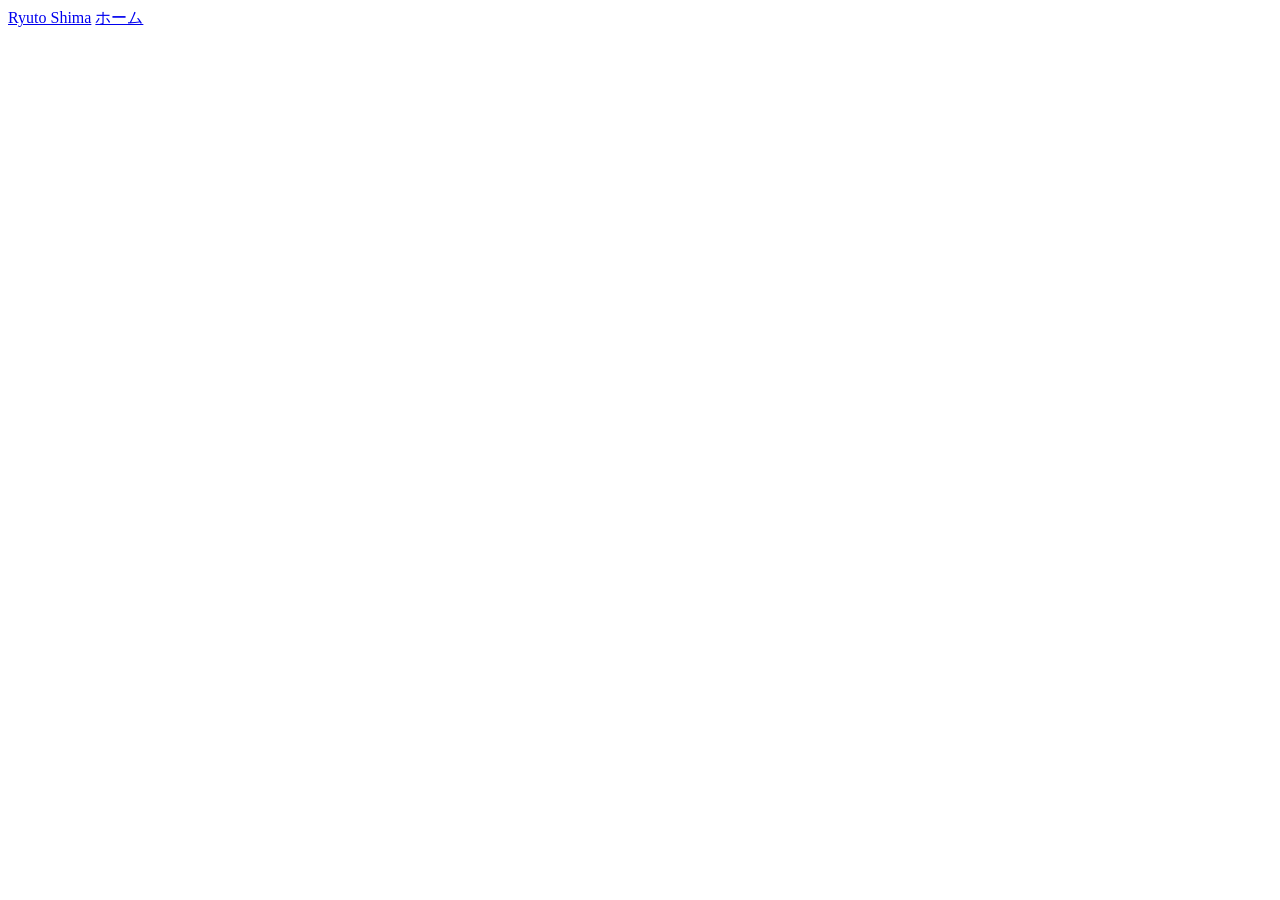
==== genre.html @ f9ff7f2c "Add genre page" ====
<!doctype html>
<html lang="ja">
<head>
  <meta charset="utf-8">
  <meta name="viewport" content="width=device-width, initial-scale=1">
  <title>Genre — Ryuto Shima</title>
  <link rel="stylesheet" href="src/styles.css">
</head>
<body>
  <header class="topbar">
    <a class="brand latin" href="index.html">Ryuto Shima</a>
    <a class="home-link" href="index.html">ホーム</a>
  </header>

  <main class="page-shell">
    <h1 id="genre-title" class="page-title"></h1>
    <div id="genre-content"></div>
  </main>

  <script src="src/data.js"></script>
  <script src="src/genre.js"></script>
</body>
</html>
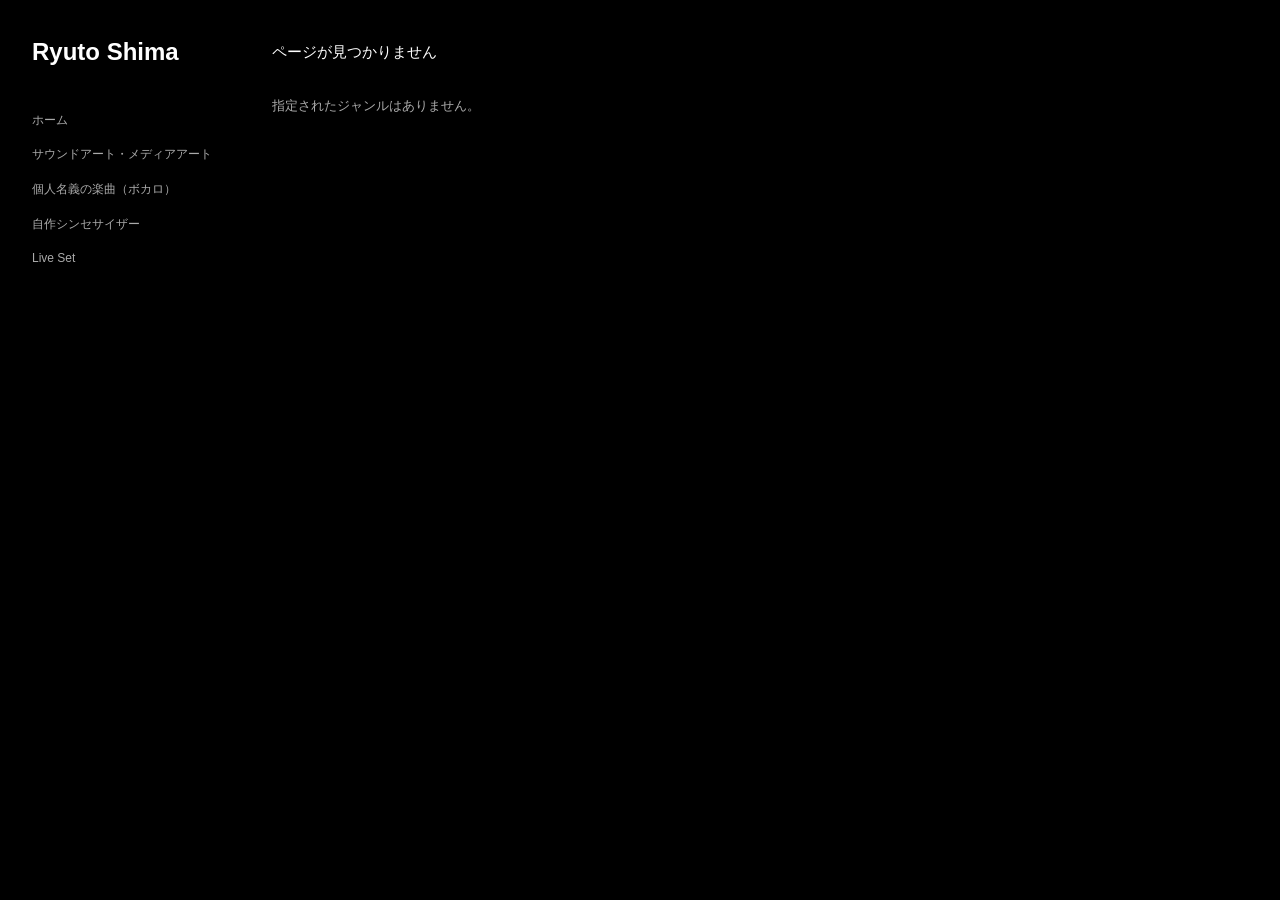
==== commit 7ca3877b: "Refine portfolio with compact grids and left navigation; document local preview" ====
--- a/genre.html
+++ b/genre.html
@@ -7,17 +7,26 @@
   <link rel="stylesheet" href="src/styles.css">
 </head>
 <body>
-  <header class="topbar">
-    <a class="brand latin" href="index.html">Ryuto Shima</a>
-    <a class="home-link" href="index.html">ホーム</a>
-  </header>
-
-  <main class="page-shell">
-    <h1 id="genre-title" class="page-title"></h1>
-    <div id="genre-content"></div>
-  </main>
-
+  <a class="skip-link" href="#main">本文へ移動</a>
+  <div class="site-layout">
+    <header class="sidebar">
+      <a class="brand latin" href="index.html">Ryuto Shima</a>
+      <nav class="site-nav" aria-label="メインナビゲーション">
+        <a href="index.html" data-page="home">ホーム</a>
+        <a href="genre.html?genre=sound-art" data-genre="sound-art">サウンドアート・メディアアート</a>
+        <a href="genre.html?genre=music" data-genre="music">個人名義の楽曲（ボカロ）</a>
+        <a href="genre.html?genre=synth" data-genre="synth">自作シンセサイザー</a>
+        <a class="latin" href="genre.html?genre=live-set" data-genre="live-set">Live Set</a>
+      </nav>
+    </header>
+    <main id="main" class="page-shell" tabindex="-1">
+      <h1 id="genre-title" class="page-title"></h1>
+      <div id="genre-content"></div>
+      <noscript><p>作品一覧を表示するにはJavaScriptを有効にしてください。</p></noscript>
+    </main>
+  </div>
   <script src="src/data.js"></script>
+  <script src="src/site.js"></script>
   <script src="src/genre.js"></script>
 </body>
 </html>
--- a/src/styles.css
+++ b/src/styles.css
@@ -0,0 +1,92 @@
+* { box-sizing: border-box; }
+:root {
+  color-scheme: dark;
+  --bg: #000000;
+  --fg: #ffffff;
+  --muted: #aaaaaa;
+  --jp: "Hiragino Kaku Gothic ProN", "Yu Gothic", "YuGothic", Meiryo, sans-serif;
+  --latin: Arial, Helvetica, sans-serif;
+}
+html { background: var(--bg); }
+body {
+  margin: 0;
+  background: var(--bg);
+  color: var(--fg);
+  font-family: var(--jp);
+  font-size: 14px;
+  line-height: 1.7;
+  letter-spacing: 0;
+}
+a { color: inherit; text-decoration: none; }
+a:focus-visible { outline: 1px solid var(--fg); outline-offset: 5px; }
+.latin { font-family: var(--latin); letter-spacing: 0; }
+.skip-link { position: fixed; top: 8px; left: 8px; transform: translateY(-160%); z-index: 2; background: #000; padding: 8px; }
+.skip-link:focus { transform: none; }
+.site-layout {
+  display: grid;
+  grid-template-columns: 200px minmax(0, 1fr);
+  gap: 40px;
+  padding: 38px 32px 80px;
+}
+.sidebar { position: sticky; top: 38px; align-self: start; max-height: calc(100svh - 76px); overflow-y: auto; }
+.brand { display: inline-block; font-size: 24px; font-weight: 600; line-height: 1.2; }
+.site-nav { display: flex; flex-direction: column; align-items: flex-start; gap: 13px; margin-top: 42px; }
+.site-nav a { color: var(--muted); font-size: 12px; line-height: 1.8; overflow-wrap: anywhere; }
+.site-nav a:hover, .site-nav a[aria-current] { color: var(--fg); }
+.site-nav a[aria-current] { text-decoration: underline; text-underline-offset: 5px; }
+.page-shell { min-width: 0; padding: 0; }
+.page-title { margin: 0 0 30px; font-size: 15px; line-height: 1.8; font-weight: 500; }
+.work-grid, .genre-preview { display: grid; grid-template-columns: repeat(4, minmax(0, 1fr)); gap: 32px 18px; align-items: start; }
+.work-item { display: block; min-width: 0; }
+.work-media { aspect-ratio: 4 / 3; width: 100%; }
+.work-media img { display: block; width: 100%; height: 100%; object-fit: contain; object-position: left top; }
+.work-item-title { margin: 9px 0 0; font-size: 13px; font-weight: 500; line-height: 1.6; overflow-wrap: anywhere; }
+.work-item-title:first-child { margin-top: 0; }
+.meta { margin: 6px 0 0; color: var(--muted); font-size: 11px; line-height: 1.7; }
+.work-media + .meta { margin-top: 9px; }
+.meta + .work-item-title { margin-top: 3px; }
+.work-item:hover .work-item-title, .genre-entry:hover h2, .back-link:hover { text-decoration: underline; text-underline-offset: 4px; }
+.status-text { margin: 0; color: var(--muted); font-size: 13px; }
+.genre-index { display: flex; flex-direction: column; gap: 34px; }
+.genre-entry { display: block; }
+.genre-entry h2 { margin: 0; font-size: 14px; font-weight: 500; line-height: 1.7; }
+.genre-entry h2 span { display: inline-block; margin-left: 8px; color: var(--muted); }
+.genre-preview { margin-top: 17px; }
+.work-page { max-width: 1120px; }
+.back-link { display: inline-block; margin-bottom: 28px; color: var(--muted); font-size: 12px; }
+.work-title { margin: 0 0 28px; font-size: 22px; font-weight: 500; line-height: 1.5; overflow-wrap: anywhere; }
+.work-meta { margin: -18px 0 28px; }
+.work-stack { display: flex; flex-direction: column; align-items: flex-start; gap: 28px; }
+.work-photo { width: 100%; margin: 0; }
+.work-photo img { display: block; width: auto; max-width: 100%; height: auto; max-height: 85svh; }
+.external-link { font-size: 14px; text-decoration: underline; text-underline-offset: 5px; }
+.work-description { max-width: 44rem; font-size: 14px; line-height: 1.9; white-space: pre-line; overflow-wrap: anywhere; }
+.work-description p { margin: 0 0 1.5em; }
+.work-description p:last-child { margin-bottom: 0; }
+@media (min-width: 1440px) {
+  .work-grid, .genre-preview { grid-template-columns: repeat(5, minmax(0, 1fr)); }
+}
+@media (min-width: 761px) and (max-width: 1099px) {
+  .site-layout { grid-template-columns: 170px minmax(0, 1fr); gap: 28px; padding: 30px 24px 60px; }
+  .brand { font-size: 22px; }
+  .work-grid, .genre-preview { grid-template-columns: repeat(3, minmax(0, 1fr)); gap: 28px 16px; }
+}
+@media (max-width: 760px) {
+  .site-layout { display: block; padding: 24px 20px 48px; }
+  .sidebar { position: static; max-height: none; overflow: visible; margin-bottom: 36px; }
+  .brand { font-size: 24px; }
+  .site-nav { display: grid; grid-template-columns: repeat(2, minmax(0, 1fr)); gap: 9px 16px; margin-top: 24px; }
+  .site-nav a { width: fit-content; }
+  .site-nav [data-page="home"] { grid-column: 1 / -1; }
+  .page-title { margin-bottom: 24px; font-size: 14px; }
+  .work-grid, .genre-preview { grid-template-columns: repeat(2, minmax(0, 1fr)); gap: 24px 14px; }
+  .work-item-title { font-size: 12px; }
+  .work-title { font-size: 20px; margin-bottom: 24px; }
+  .back-link { margin-bottom: 20px; }
+  .genre-index { gap: 28px; }
+  .work-stack { gap: 24px; }
+}
+@media (max-width: 359px) {
+  .site-layout { padding-inline: 16px; }
+  .work-grid, .genre-preview, .site-nav { grid-template-columns: minmax(0, 1fr); }
+}
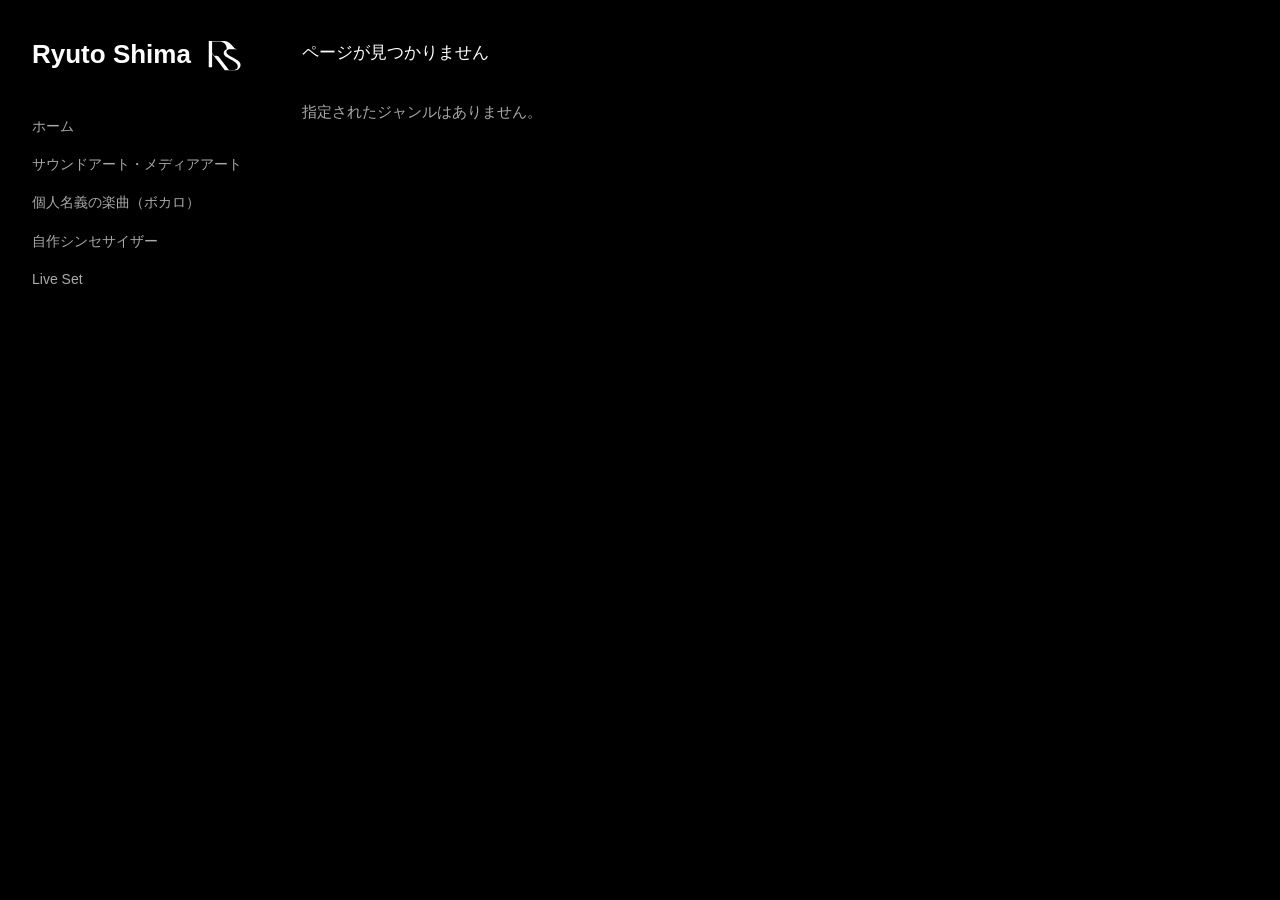
==== commit 09e7a2e5: "Make home a statement and contact page; add supplied logo and increase text sizes" ====
--- a/genre.html
+++ b/genre.html
@@ -10,7 +10,10 @@
   <a class="skip-link" href="#main">本文へ移動</a>
   <div class="site-layout">
     <header class="sidebar">
-      <a class="brand latin" href="index.html">Ryuto Shima</a>
+      <a class="brand latin" href="index.html">
+        <span>Ryuto Shima</span>
+        <img class="brand-logo" src="assets/brand/ryuto-shima-logo.svg" width="48" height="34" alt="">
+      </a>
       <nav class="site-nav" aria-label="メインナビゲーション">
         <a href="index.html" data-page="home">ホーム</a>
         <a href="genre.html?genre=sound-art" data-genre="sound-art">サウンドアート・メディアアート</a>
--- a/src/styles.css
+++ b/src/styles.css
@@ -13,7 +13,7 @@
   background: var(--bg);
   color: var(--fg);
   font-family: var(--jp);
-  font-size: 14px;
+  font-size: 16px;
   line-height: 1.7;
   letter-spacing: 0;
 }
@@ -24,69 +24,70 @@
 .skip-link:focus { transform: none; }
 .site-layout {
   display: grid;
-  grid-template-columns: 200px minmax(0, 1fr);
+  grid-template-columns: 230px minmax(0, 1fr);
   gap: 40px;
   padding: 38px 32px 80px;
 }
 .sidebar { position: sticky; top: 38px; align-self: start; max-height: calc(100svh - 76px); overflow-y: auto; }
-.brand { display: inline-block; font-size: 24px; font-weight: 600; line-height: 1.2; }
+.brand { display: inline-flex; align-items: center; gap: 10px; max-width: 100%; font-size: 26px; font-weight: 600; line-height: 1.2; }
+.brand span { white-space: nowrap; }
+.brand-logo { display: block; width: 48px; height: 34px; flex: 0 0 48px; object-fit: contain; }
 .site-nav { display: flex; flex-direction: column; align-items: flex-start; gap: 13px; margin-top: 42px; }
-.site-nav a { color: var(--muted); font-size: 12px; line-height: 1.8; overflow-wrap: anywhere; }
+.site-nav a { color: var(--muted); font-size: 14px; line-height: 1.8; overflow-wrap: anywhere; }
 .site-nav a:hover, .site-nav a[aria-current] { color: var(--fg); }
 .site-nav a[aria-current] { text-decoration: underline; text-underline-offset: 5px; }
 .page-shell { min-width: 0; padding: 0; }
-.page-title { margin: 0 0 30px; font-size: 15px; line-height: 1.8; font-weight: 500; }
-.work-grid, .genre-preview { display: grid; grid-template-columns: repeat(4, minmax(0, 1fr)); gap: 32px 18px; align-items: start; }
+.page-title { margin: 0 0 30px; font-size: 17px; line-height: 1.8; font-weight: 500; }
+.work-grid { display: grid; grid-template-columns: repeat(4, minmax(0, 1fr)); gap: 32px 18px; align-items: start; }
 .work-item { display: block; min-width: 0; }
 .work-media { aspect-ratio: 4 / 3; width: 100%; }
 .work-media img { display: block; width: 100%; height: 100%; object-fit: contain; object-position: left top; }
-.work-item-title { margin: 9px 0 0; font-size: 13px; font-weight: 500; line-height: 1.6; overflow-wrap: anywhere; }
+.work-item-title { margin: 9px 0 0; font-size: 15px; font-weight: 500; line-height: 1.6; overflow-wrap: anywhere; }
 .work-item-title:first-child { margin-top: 0; }
-.meta { margin: 6px 0 0; color: var(--muted); font-size: 11px; line-height: 1.7; }
+.meta { margin: 6px 0 0; color: var(--muted); font-size: 13px; line-height: 1.7; }
 .work-media + .meta { margin-top: 9px; }
 .meta + .work-item-title { margin-top: 3px; }
-.work-item:hover .work-item-title, .genre-entry:hover h2, .back-link:hover { text-decoration: underline; text-underline-offset: 4px; }
-.status-text { margin: 0; color: var(--muted); font-size: 13px; }
-.genre-index { display: flex; flex-direction: column; gap: 34px; }
-.genre-entry { display: block; }
-.genre-entry h2 { margin: 0; font-size: 14px; font-weight: 500; line-height: 1.7; }
-.genre-entry h2 span { display: inline-block; margin-left: 8px; color: var(--muted); }
-.genre-preview { margin-top: 17px; }
+.work-item:hover .work-item-title, .back-link:hover { text-decoration: underline; text-underline-offset: 4px; }
+.status-text { margin: 0; color: var(--muted); font-size: 15px; }
+.home-sections { display: flex; flex-direction: column; gap: 48px; max-width: 44rem; }
+.home-section-title { margin: 0 0 14px; font-size: 20px; font-weight: 500; line-height: 1.6; }
+.home-section p { margin: 0; line-height: 1.9; overflow-wrap: anywhere; }
+.home-section a { text-decoration: underline; text-underline-offset: 4px; }
 .work-page { max-width: 1120px; }
-.back-link { display: inline-block; margin-bottom: 28px; color: var(--muted); font-size: 12px; }
-.work-title { margin: 0 0 28px; font-size: 22px; font-weight: 500; line-height: 1.5; overflow-wrap: anywhere; }
+.back-link { display: inline-block; margin-bottom: 28px; color: var(--muted); font-size: 14px; }
+.work-title { margin: 0 0 28px; font-size: 24px; font-weight: 500; line-height: 1.5; overflow-wrap: anywhere; }
 .work-meta { margin: -18px 0 28px; }
 .work-stack { display: flex; flex-direction: column; align-items: flex-start; gap: 28px; }
 .work-photo { width: 100%; margin: 0; }
 .work-photo img { display: block; width: auto; max-width: 100%; height: auto; max-height: 85svh; }
-.external-link { font-size: 14px; text-decoration: underline; text-underline-offset: 5px; }
-.work-description { max-width: 44rem; font-size: 14px; line-height: 1.9; white-space: pre-line; overflow-wrap: anywhere; }
+.external-link { font-size: 16px; text-decoration: underline; text-underline-offset: 5px; }
+.work-description { max-width: 44rem; font-size: 16px; line-height: 1.9; white-space: pre-line; overflow-wrap: anywhere; }
 .work-description p { margin: 0 0 1.5em; }
 .work-description p:last-child { margin-bottom: 0; }
 @media (min-width: 1440px) {
-  .work-grid, .genre-preview { grid-template-columns: repeat(5, minmax(0, 1fr)); }
+  .work-grid { grid-template-columns: repeat(5, minmax(0, 1fr)); }
 }
 @media (min-width: 761px) and (max-width: 1099px) {
-  .site-layout { grid-template-columns: 170px minmax(0, 1fr); gap: 28px; padding: 30px 24px 60px; }
-  .brand { font-size: 22px; }
-  .work-grid, .genre-preview { grid-template-columns: repeat(3, minmax(0, 1fr)); gap: 28px 16px; }
+  .site-layout { grid-template-columns: 210px minmax(0, 1fr); gap: 28px; padding: 30px 24px 60px; }
+  .brand { font-size: 24px; gap: 8px; }
+  .brand-logo { width: 40px; height: 29px; flex-basis: 40px; }
+  .work-grid { grid-template-columns: repeat(3, minmax(0, 1fr)); gap: 28px 16px; }
 }
 @media (max-width: 760px) {
   .site-layout { display: block; padding: 24px 20px 48px; }
   .sidebar { position: static; max-height: none; overflow: visible; margin-bottom: 36px; }
-  .brand { font-size: 24px; }
+  .brand { font-size: 26px; }
   .site-nav { display: grid; grid-template-columns: repeat(2, minmax(0, 1fr)); gap: 9px 16px; margin-top: 24px; }
   .site-nav a { width: fit-content; }
   .site-nav [data-page="home"] { grid-column: 1 / -1; }
-  .page-title { margin-bottom: 24px; font-size: 14px; }
-  .work-grid, .genre-preview { grid-template-columns: repeat(2, minmax(0, 1fr)); gap: 24px 14px; }
-  .work-item-title { font-size: 12px; }
-  .work-title { font-size: 20px; margin-bottom: 24px; }
+  .page-title { margin-bottom: 24px; font-size: 16px; }
+  .work-grid { grid-template-columns: repeat(2, minmax(0, 1fr)); gap: 24px 14px; }
+  .work-item-title { font-size: 14px; }
+  .work-title { font-size: 22px; margin-bottom: 24px; }
   .back-link { margin-bottom: 20px; }
-  .genre-index { gap: 28px; }
   .work-stack { gap: 24px; }
 }
 @media (max-width: 359px) {
   .site-layout { padding-inline: 16px; }
-  .work-grid, .genre-preview, .site-nav { grid-template-columns: minmax(0, 1fr); }
+  .work-grid, .site-nav { grid-template-columns: minmax(0, 1fr); }
 }
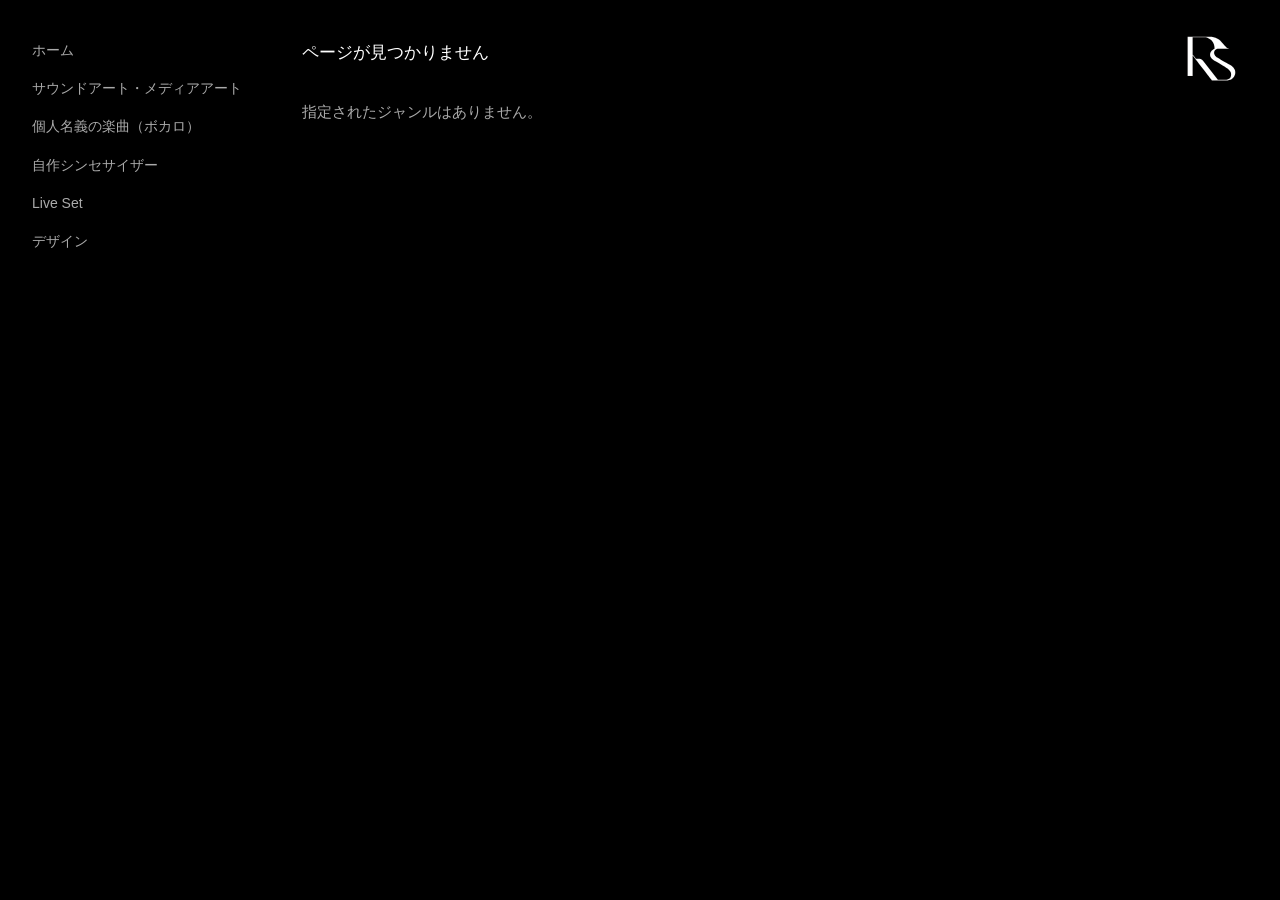
==== commit 90620df3: "Add supplied artist biography and presentation history; add design genre and simplify branding" ====
--- a/genre.html
+++ b/genre.html
@@ -8,20 +8,22 @@
 </head>
 <body>
   <a class="skip-link" href="#main">本文へ移動</a>
+  <header class="site-header">
+    <a class="brand" href="index.html" aria-label="Ryuto Shima — ホーム">
+      <img class="brand-logo" src="assets/brand/ryuto-shima-logo.svg" width="72" height="51" alt="">
+    </a>
+  </header>
   <div class="site-layout">
-    <header class="sidebar">
-      <a class="brand latin" href="index.html">
-        <span>Ryuto Shima</span>
-        <img class="brand-logo" src="assets/brand/ryuto-shima-logo.svg" width="48" height="34" alt="">
-      </a>
+    <aside class="sidebar">
       <nav class="site-nav" aria-label="メインナビゲーション">
         <a href="index.html" data-page="home">ホーム</a>
         <a href="genre.html?genre=sound-art" data-genre="sound-art">サウンドアート・メディアアート</a>
         <a href="genre.html?genre=music" data-genre="music">個人名義の楽曲（ボカロ）</a>
         <a href="genre.html?genre=synth" data-genre="synth">自作シンセサイザー</a>
         <a class="latin" href="genre.html?genre=live-set" data-genre="live-set">Live Set</a>
+        <a href="genre.html?genre=design" data-genre="design">デザイン</a>
       </nav>
-    </header>
+    </aside>
     <main id="main" class="page-shell" tabindex="-1">
       <h1 id="genre-title" class="page-title"></h1>
       <div id="genre-content"></div>
--- a/src/styles.css
+++ b/src/styles.css
@@ -29,15 +29,15 @@
   padding: 38px 32px 80px;
 }
 .sidebar { position: sticky; top: 38px; align-self: start; max-height: calc(100svh - 76px); overflow-y: auto; }
-.brand { display: inline-flex; align-items: center; gap: 10px; max-width: 100%; font-size: 26px; font-weight: 600; line-height: 1.2; }
-.brand span { white-space: nowrap; }
-.brand-logo { display: block; width: 48px; height: 34px; flex: 0 0 48px; object-fit: contain; }
-.site-nav { display: flex; flex-direction: column; align-items: flex-start; gap: 13px; margin-top: 42px; }
+.site-header { position: absolute; top: 32px; right: 32px; }
+.brand { display: block; }
+.brand-logo { display: block; width: 72px; height: 51px; object-fit: contain; }
+.site-nav { display: flex; flex-direction: column; align-items: flex-start; gap: 13px; margin-top: 0; }
 .site-nav a { color: var(--muted); font-size: 14px; line-height: 1.8; overflow-wrap: anywhere; }
 .site-nav a:hover, .site-nav a[aria-current] { color: var(--fg); }
 .site-nav a[aria-current] { text-decoration: underline; text-underline-offset: 5px; }
 .page-shell { min-width: 0; padding: 0; }
-.page-title { margin: 0 0 30px; font-size: 17px; line-height: 1.8; font-weight: 500; }
+.page-title { padding-right: 80px; margin: 0 0 30px; font-size: 17px; line-height: 1.8; font-weight: 500; }
 .work-grid { display: grid; grid-template-columns: repeat(4, minmax(0, 1fr)); gap: 32px 18px; align-items: start; }
 .work-item { display: block; min-width: 0; }
 .work-media { aspect-ratio: 4 / 3; width: 100%; }
@@ -49,11 +49,17 @@
 .meta + .work-item-title { margin-top: 3px; }
 .work-item:hover .work-item-title, .back-link:hover { text-decoration: underline; text-underline-offset: 4px; }
 .status-text { margin: 0; color: var(--muted); font-size: 15px; }
+.home-title { margin: 0 0 38px; padding-right: 80px; font-size: clamp(32px, 3.2vw, 44px); font-weight: 600; line-height: 1.2; }
+.history-list { list-style: none; margin: 0; padding: 0; display: grid; gap: 18px; }
+.history-list li { display: grid; grid-template-columns: 76px minmax(0, 1fr); gap: 18px; align-items: baseline; line-height: 1.8; }
+.history-date { font-size: 14px; color: var(--muted); white-space: nowrap; }
+.history-list li > div { min-width: 0; overflow-wrap: anywhere; }
+.history-detail { display: block; color: var(--muted); font-size: 14px; }
 .home-sections { display: flex; flex-direction: column; gap: 48px; max-width: 44rem; }
 .home-section-title { margin: 0 0 14px; font-size: 20px; font-weight: 500; line-height: 1.6; }
 .home-section p { margin: 0; line-height: 1.9; overflow-wrap: anywhere; }
 .home-section a { text-decoration: underline; text-underline-offset: 4px; }
-.work-page { max-width: 1120px; }
+.work-page { max-width: 1120px; padding-top: 56px; }
 .back-link { display: inline-block; margin-bottom: 28px; color: var(--muted); font-size: 14px; }
 .work-title { margin: 0 0 28px; font-size: 24px; font-weight: 500; line-height: 1.5; overflow-wrap: anywhere; }
 .work-meta { margin: -18px 0 28px; }
@@ -69,23 +75,26 @@
 }
 @media (min-width: 761px) and (max-width: 1099px) {
   .site-layout { grid-template-columns: 210px minmax(0, 1fr); gap: 28px; padding: 30px 24px 60px; }
-  .brand { font-size: 24px; gap: 8px; }
-  .brand-logo { width: 40px; height: 29px; flex-basis: 40px; }
   .work-grid { grid-template-columns: repeat(3, minmax(0, 1fr)); gap: 28px 16px; }
 }
 @media (max-width: 760px) {
+  .site-header { top: 20px; right: 20px; }
+  .brand-logo { width: 64px; height: 45px; }
+  .home-title { padding-right: 0; font-size: 34px; margin-bottom: 32px; }
+  .home-sections { gap: 38px; }
+  .history-list li { grid-template-columns: 66px minmax(0, 1fr); gap: 12px; }
   .site-layout { display: block; padding: 24px 20px 48px; }
   .sidebar { position: static; max-height: none; overflow: visible; margin-bottom: 36px; }
-  .brand { font-size: 26px; }
   .site-nav { display: grid; grid-template-columns: repeat(2, minmax(0, 1fr)); gap: 9px 16px; margin-top: 24px; }
   .site-nav a { width: fit-content; }
-  .site-nav [data-page="home"] { grid-column: 1 / -1; }
+  .site-nav [data-page="home"] { grid-column: 1 / -1; max-width: calc(100% - 72px); }
   .page-title { margin-bottom: 24px; font-size: 16px; }
   .work-grid { grid-template-columns: repeat(2, minmax(0, 1fr)); gap: 24px 14px; }
   .work-item-title { font-size: 14px; }
   .work-title { font-size: 22px; margin-bottom: 24px; }
   .back-link { margin-bottom: 20px; }
   .work-stack { gap: 24px; }
+  .work-page { padding-top: 0; }
 }
 @media (max-width: 359px) {
   .site-layout { padding-inline: 16px; }
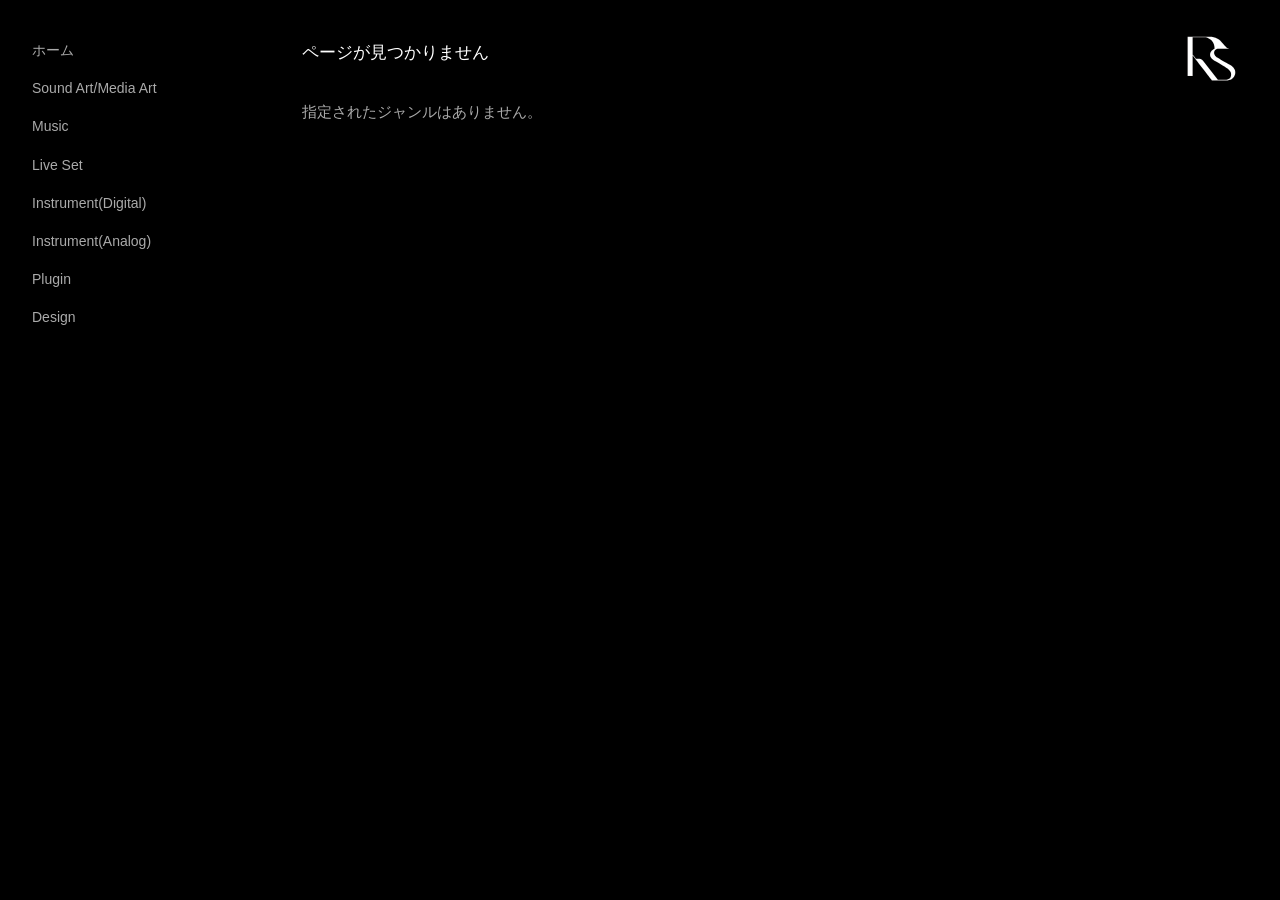
==== commit bb2e420e: "Update portfolio categories, homepage photo and contact details" ====
--- a/genre.html
+++ b/genre.html
@@ -17,11 +17,13 @@
     <aside class="sidebar">
       <nav class="site-nav" aria-label="メインナビゲーション">
         <a href="index.html" data-page="home">ホーム</a>
-        <a href="genre.html?genre=sound-art" data-genre="sound-art">サウンドアート・メディアアート</a>
-        <a href="genre.html?genre=music" data-genre="music">個人名義の楽曲（ボカロ）</a>
-        <a href="genre.html?genre=synth" data-genre="synth">自作シンセサイザー</a>
+        <a class="latin" href="genre.html?genre=sound-art" data-genre="sound-art">Sound Art/Media Art</a>
+        <a class="latin" href="genre.html?genre=music" data-genre="music">Music</a>
         <a class="latin" href="genre.html?genre=live-set" data-genre="live-set">Live Set</a>
-        <a href="genre.html?genre=design" data-genre="design">デザイン</a>
+        <a class="latin" href="genre.html?genre=instrument-digital" data-genre="instrument-digital">Instrument(Digital)</a>
+        <a class="latin" href="genre.html?genre=instrument-analog" data-genre="instrument-analog">Instrument(Analog)</a>
+        <a class="latin" href="genre.html?genre=plugin" data-genre="plugin">Plugin</a>
+        <a class="latin" href="genre.html?genre=design" data-genre="design">Design</a>
       </nav>
     </aside>
     <main id="main" class="page-shell" tabindex="-1">
--- a/src/styles.css
+++ b/src/styles.css
@@ -49,12 +49,13 @@
 .meta + .work-item-title { margin-top: 3px; }
 .work-item:hover .work-item-title, .back-link:hover { text-decoration: underline; text-underline-offset: 4px; }
 .status-text { margin: 0; color: var(--muted); font-size: 15px; }
-.home-title { margin: 0 0 38px; padding-right: 80px; font-size: clamp(32px, 3.2vw, 44px); font-weight: 600; line-height: 1.2; }
-.history-list { list-style: none; margin: 0; padding: 0; display: grid; gap: 18px; }
-.history-list li { display: grid; grid-template-columns: 76px minmax(0, 1fr); gap: 18px; align-items: baseline; line-height: 1.8; }
+.home-title { margin: 0 0 24px; padding-right: 80px; font-size: clamp(32px, 3.2vw, 44px); font-weight: 600; line-height: 1.2; }
+.home-image { display: block; width: min(280px, 100%); height: auto; margin: 0 0 38px; }
+.history-list { list-style: none; margin: 0; padding: 0; display: grid; gap: 8px; }
+.history-list li { display: grid; grid-template-columns: 76px minmax(0, 1fr); gap: 18px; align-items: baseline; line-height: 1.55; }
 .history-date { font-size: 14px; color: var(--muted); white-space: nowrap; }
 .history-list li > div { min-width: 0; overflow-wrap: anywhere; }
-.history-detail { display: block; color: var(--muted); font-size: 14px; }
+.history-detail { display: block; color: var(--muted); font-size: 14px; line-height: 1.55; }
 .home-sections { display: flex; flex-direction: column; gap: 48px; max-width: 44rem; }
 .home-section-title { margin: 0 0 14px; font-size: 20px; font-weight: 500; line-height: 1.6; }
 .home-section p { margin: 0; line-height: 1.9; overflow-wrap: anywhere; }
@@ -80,7 +81,8 @@
 @media (max-width: 760px) {
   .site-header { top: 20px; right: 20px; }
   .brand-logo { width: 64px; height: 45px; }
-  .home-title { padding-right: 0; font-size: 34px; margin-bottom: 32px; }
+  .home-title { padding-right: 0; font-size: 34px; margin-bottom: 24px; }
+  .home-image { width: min(260px, 100%); margin-bottom: 30px; }
   .home-sections { gap: 38px; }
   .history-list li { grid-template-columns: 66px minmax(0, 1fr); gap: 12px; }
   .site-layout { display: block; padding: 24px 20px 48px; }
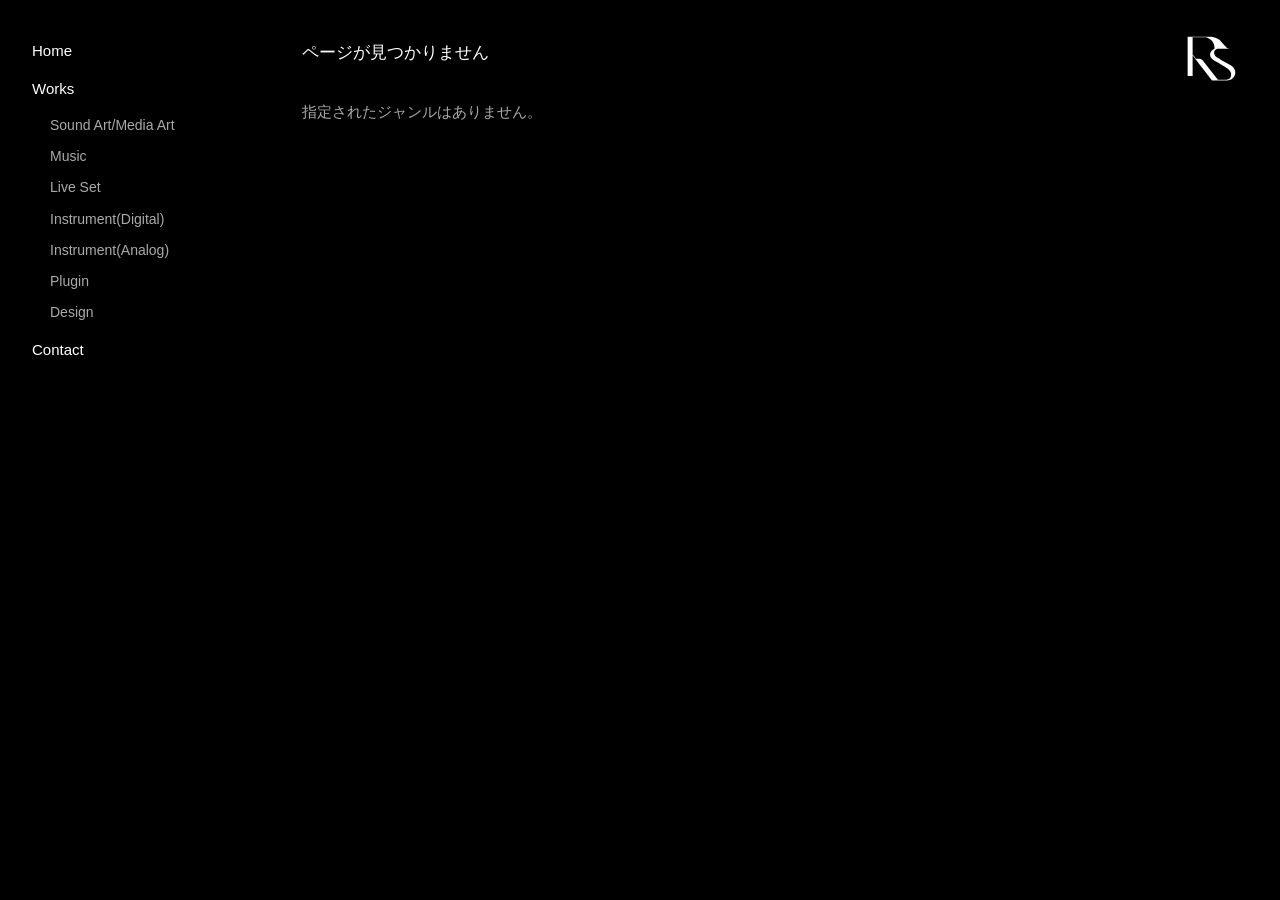
==== commit a0fd5081: "Organize Works navigation, add requested work entries and Contact page" ====
--- a/genre.html
+++ b/genre.html
@@ -15,16 +15,7 @@
   </header>
   <div class="site-layout">
     <aside class="sidebar">
-      <nav class="site-nav" aria-label="メインナビゲーション">
-        <a href="index.html" data-page="home">ホーム</a>
-        <a class="latin" href="genre.html?genre=sound-art" data-genre="sound-art">Sound Art/Media Art</a>
-        <a class="latin" href="genre.html?genre=music" data-genre="music">Music</a>
-        <a class="latin" href="genre.html?genre=live-set" data-genre="live-set">Live Set</a>
-        <a class="latin" href="genre.html?genre=instrument-digital" data-genre="instrument-digital">Instrument(Digital)</a>
-        <a class="latin" href="genre.html?genre=instrument-analog" data-genre="instrument-analog">Instrument(Analog)</a>
-        <a class="latin" href="genre.html?genre=plugin" data-genre="plugin">Plugin</a>
-        <a class="latin" href="genre.html?genre=design" data-genre="design">Design</a>
-      </nav>
+      <nav class="site-nav" id="site-nav" aria-label="メインナビゲーション"></nav>
     </aside>
     <main id="main" class="page-shell" tabindex="-1">
       <h1 id="genre-title" class="page-title"></h1>
@@ -34,6 +25,7 @@
   </div>
   <script src="src/data.js"></script>
   <script src="src/site.js"></script>
+  <script src="src/work-grid.js"></script>
   <script src="src/genre.js"></script>
 </body>
 </html>
--- a/src/styles.css
+++ b/src/styles.css
@@ -32,7 +32,10 @@
 .site-header { position: absolute; top: 32px; right: 32px; }
 .brand { display: block; }
 .brand-logo { display: block; width: 72px; height: 51px; object-fit: contain; }
-.site-nav { display: flex; flex-direction: column; align-items: flex-start; gap: 13px; margin-top: 0; }
+.site-nav { display: flex; flex-direction: column; align-items: flex-start; gap: 12px; margin-top: 0; }
+.nav-subgroup { display: flex; flex-direction: column; align-items: flex-start; gap: 6px; padding-left: 18px; }
+.site-nav .nav-top { color: var(--fg); font-size: 15px; line-height: 1.7; }
+.site-nav .nav-ancestor-current { color: var(--fg); }
 .site-nav a { color: var(--muted); font-size: 14px; line-height: 1.8; overflow-wrap: anywhere; }
 .site-nav a:hover, .site-nav a[aria-current] { color: var(--fg); }
 .site-nav a[aria-current] { text-decoration: underline; text-underline-offset: 5px; }
@@ -41,6 +44,8 @@
 .work-grid { display: grid; grid-template-columns: repeat(4, minmax(0, 1fr)); gap: 32px 18px; align-items: start; }
 .work-item { display: block; min-width: 0; }
 .work-media { aspect-ratio: 4 / 3; width: 100%; }
+.work-media--pending { display: flex; align-items: flex-start; justify-content: flex-start; }
+.media-pending-text { color: #777777; font-size: 11px; line-height: 1.5; letter-spacing: 0.02em; }
 .work-media img { display: block; width: 100%; height: 100%; object-fit: contain; object-position: left top; }
 .work-item-title { margin: 9px 0 0; font-size: 15px; font-weight: 500; line-height: 1.6; overflow-wrap: anywhere; }
 .work-item-title:first-child { margin-top: 0; }
@@ -49,6 +54,10 @@
 .meta + .work-item-title { margin-top: 3px; }
 .work-item:hover .work-item-title, .back-link:hover { text-decoration: underline; text-underline-offset: 4px; }
 .status-text { margin: 0; color: var(--muted); font-size: 15px; }
+.genre-section { margin-bottom: 48px; }
+.genre-section-title { margin: 0 0 18px; font-size: 17px; line-height: 1.5; font-weight: 500; }
+.genre-section-title a:hover, .contact-address a:hover { text-decoration: underline; text-underline-offset: 4px; }
+.contact-address { margin: 0; font-size: 16px; overflow-wrap: anywhere; }
 .home-title { margin: 0 0 24px; padding-right: 80px; font-size: clamp(32px, 3.2vw, 44px); font-weight: 600; line-height: 1.2; }
 .home-image { display: block; width: min(280px, 100%); height: auto; margin: 0 0 38px; }
 .history-list { list-style: none; margin: 0; padding: 0; display: grid; gap: 8px; }
@@ -87,9 +96,10 @@
   .history-list li { grid-template-columns: 66px minmax(0, 1fr); gap: 12px; }
   .site-layout { display: block; padding: 24px 20px 48px; }
   .sidebar { position: static; max-height: none; overflow: visible; margin-bottom: 36px; }
-  .site-nav { display: grid; grid-template-columns: repeat(2, minmax(0, 1fr)); gap: 9px 16px; margin-top: 24px; }
+  .site-nav { display: flex; flex-direction: column; align-items: flex-start; gap: 10px; margin-top: 24px; }
   .site-nav a { width: fit-content; }
-  .site-nav [data-page="home"] { grid-column: 1 / -1; max-width: calc(100% - 72px); }
+  .nav-subgroup { display: grid; width: 100%; grid-template-columns: repeat(2, minmax(0, 1fr)); gap: 8px 14px; padding-left: 14px; }
+  .nav-subgroup a { max-width: 100%; }
   .page-title { margin-bottom: 24px; font-size: 16px; }
   .work-grid { grid-template-columns: repeat(2, minmax(0, 1fr)); gap: 24px 14px; }
   .work-item-title { font-size: 14px; }
@@ -100,5 +110,5 @@
 }
 @media (max-width: 359px) {
   .site-layout { padding-inline: 16px; }
-  .work-grid, .site-nav { grid-template-columns: minmax(0, 1fr); }
+  .work-grid, .nav-subgroup { grid-template-columns: minmax(0, 1fr); }
 }
